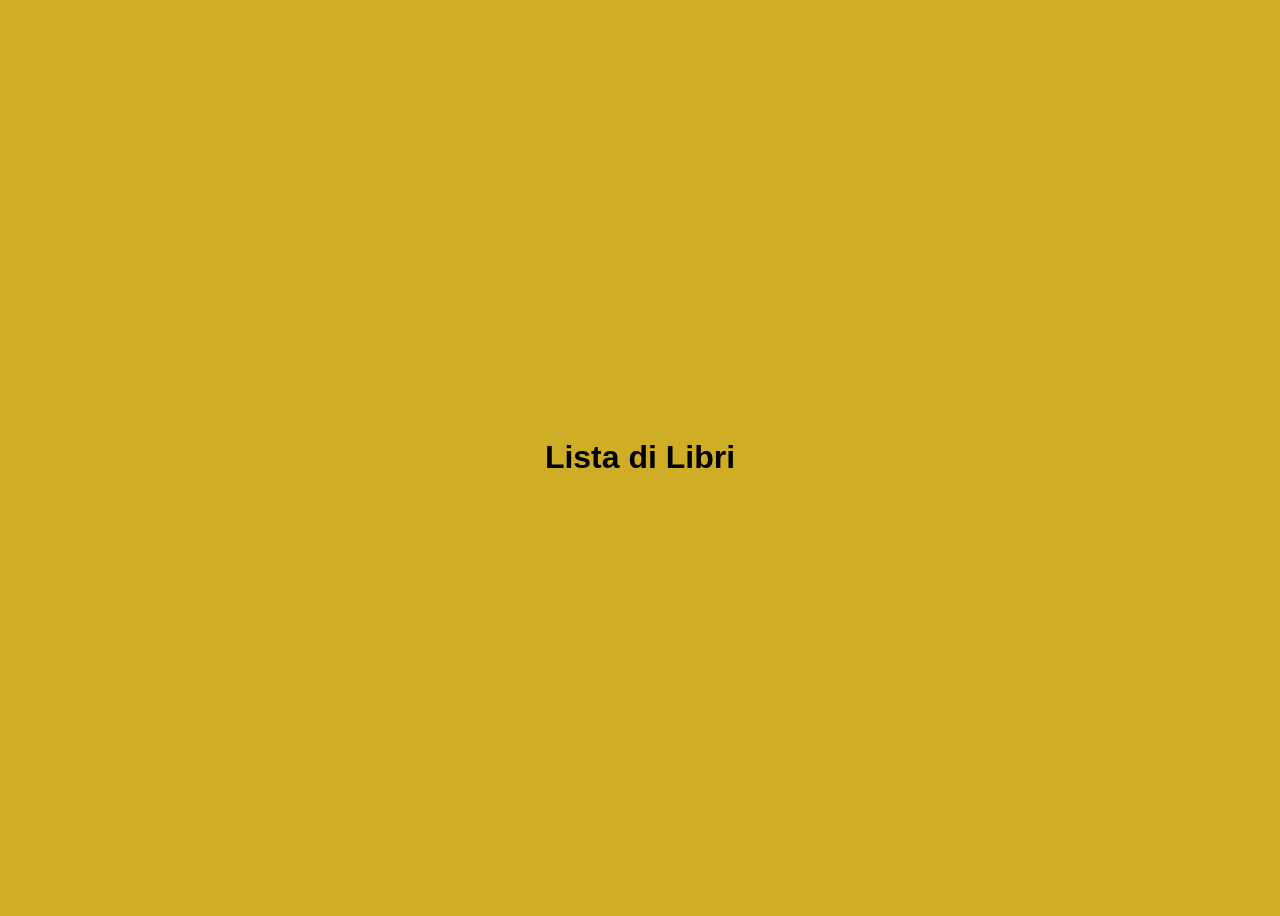
==== books.html @ 8f81c320 "Create books.html" ====
<!DOCTYPE html>
<html lang="it">
<head>
    <meta charset="UTF-8">
    <meta http-equiv="X-UA-Compatible" content="IE=edge">
    <meta name="viewport" content="width=device-width, initial-scale=1.0">
    <title>Libri</title>
    <link rel="stylesheet" type="text/css" href="style.css">
</head>
<body>
    <div class="container">
        <h1>Lista di Libri</h1>
        <!-- Aggiungi qui la lista dei libri con immagini -->
    </div>
</body>
</html>
---- style.css ----
body {
    font-family: Arial, sans-serif;
    background-color: #cfad25; /* Cambia il colore di sfondo a giallo pastello */  /* altro colore esadecimale: FFCC00 */
}

button {
    padding: 10px 20px;
    font-size: 16px;
    cursor: pointer;
    background-color: #D3D3D3; /* Light gray */
    color: black; /* Changed text color to black */
    border: none;
    border-radius: 5px;
    box-shadow: 0 4px #999;
}

button:hover {
    background-color: #C0C0C0; /* Slightly darker gray for hover effect */
}

button:active {
    background-color: #A9A9A9; /* Even darker gray for active state */
    box-shadow: 0 2px #666;
    transform: translateY(2px);
}

#message {
    display: none;
    margin-top: 20px;
    font-size: 20px;
    color: #333;
    text-align: center; /* Aggiunge centratura al testo del messaggio */
    width: 100%; /* Assicura che il messaggio prenda tutta la larghezza del contenitore */
}

.container {
    display: flex;
    justify-content: center;
    align-items: center;
    height: 100vh; /* Imposta l'altezza della pagina uguale all'altezza della viewport */
    flex-direction: column; /* Dispone il contenuto in colonna */
}

h1 {
    text-align: center;
    margin-top: 20px;
}

h2 {
    text-align: justify;
    margin-top: 10px;
}

.title-subtitle {
    text-align: center;
    margin-bottom: 30px; /* Aggiunge spazio tra il titolo/sottotitolo e il bottone */
}

.button-container {
    display: flex;
    flex-direction: column;
    align-items: center;
}

.dropdown {
    position: absolute;
    top: 10px;
    left: 10px;
}

.dropbtn {
    background-color: #4CAF50;
    color: white;
    padding: 16px;
    font-size: 16px;
    border: none;
    cursor: pointer;
}

.dropdown-content {
    display: none;
    position: absolute;
    background-color: #f9f9f9;
    min-width: 160px;
    box-shadow: 0px 8px 16px 0px rgba(0,0,0,0.2);
    z-index: 1;
}

.dropdown-content a {
    color: black;
    padding: 12px 16px;
    text-decoration: none;
    display: block;
}

.dropdown-content a:hover {
    background-color: #f1f1f1;
}

.dropdown:hover .dropdown-content {
    display: block;
}

.dropdown:hover .dropbtn {
    background-color: #3e8e41;
}
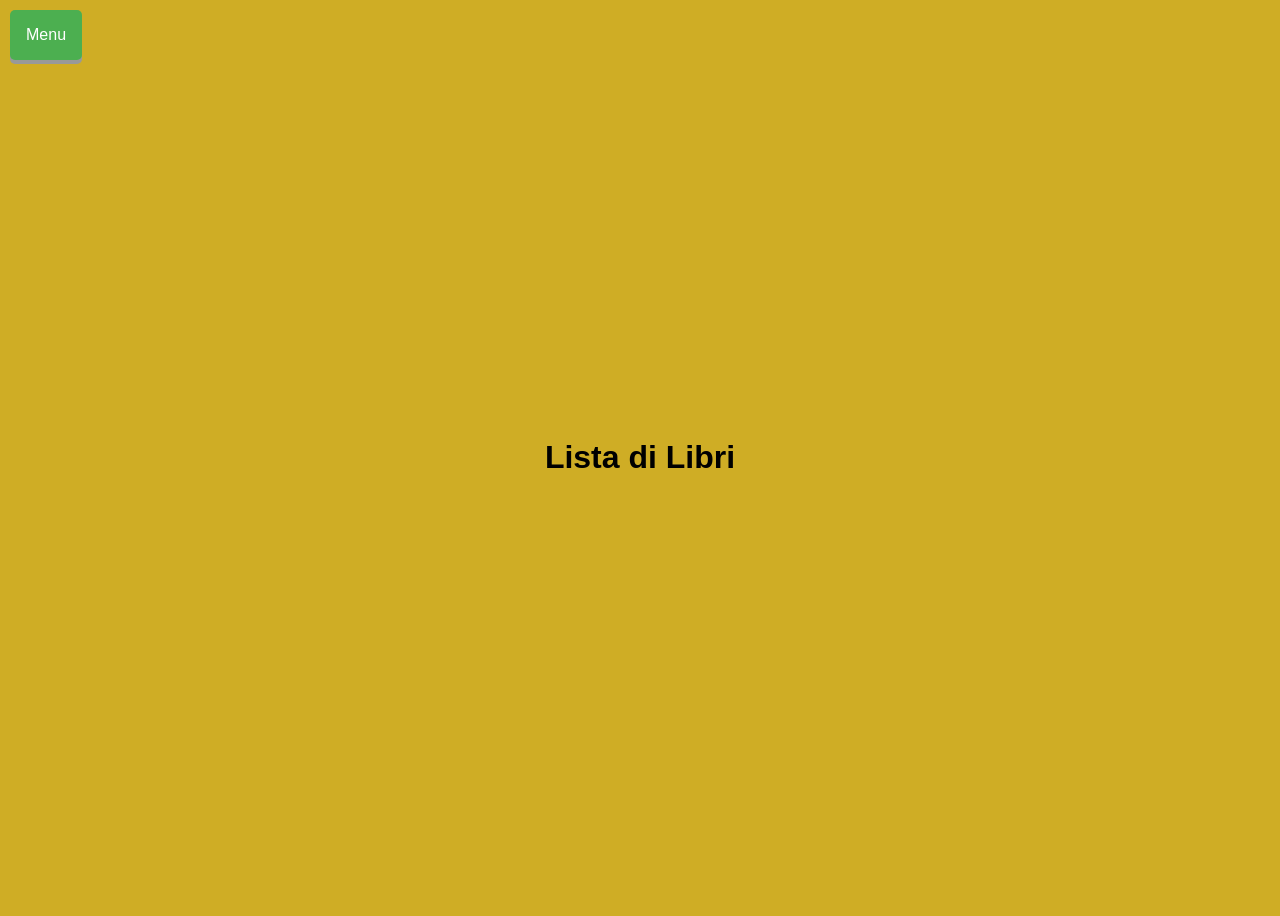
==== commit 228991d7: "Update books.html" ====
--- a/books.html
+++ b/books.html
@@ -8,6 +8,14 @@
     <link rel="stylesheet" type="text/css" href="style.css">
 </head>
 <body>
+    <div class="dropdown">
+        <button class="dropbtn">Menu</button>
+        <div class="dropdown-content">
+            <a href="index.html">Home</a>
+            <a href="books.html">Libri</a>
+            <a href="merch.html">Merchandise</a>
+        </div>
+    </div>
     <div class="container">
         <h1>Lista di Libri</h1>
         <!-- Aggiungi qui la lista dei libri con immagini -->
